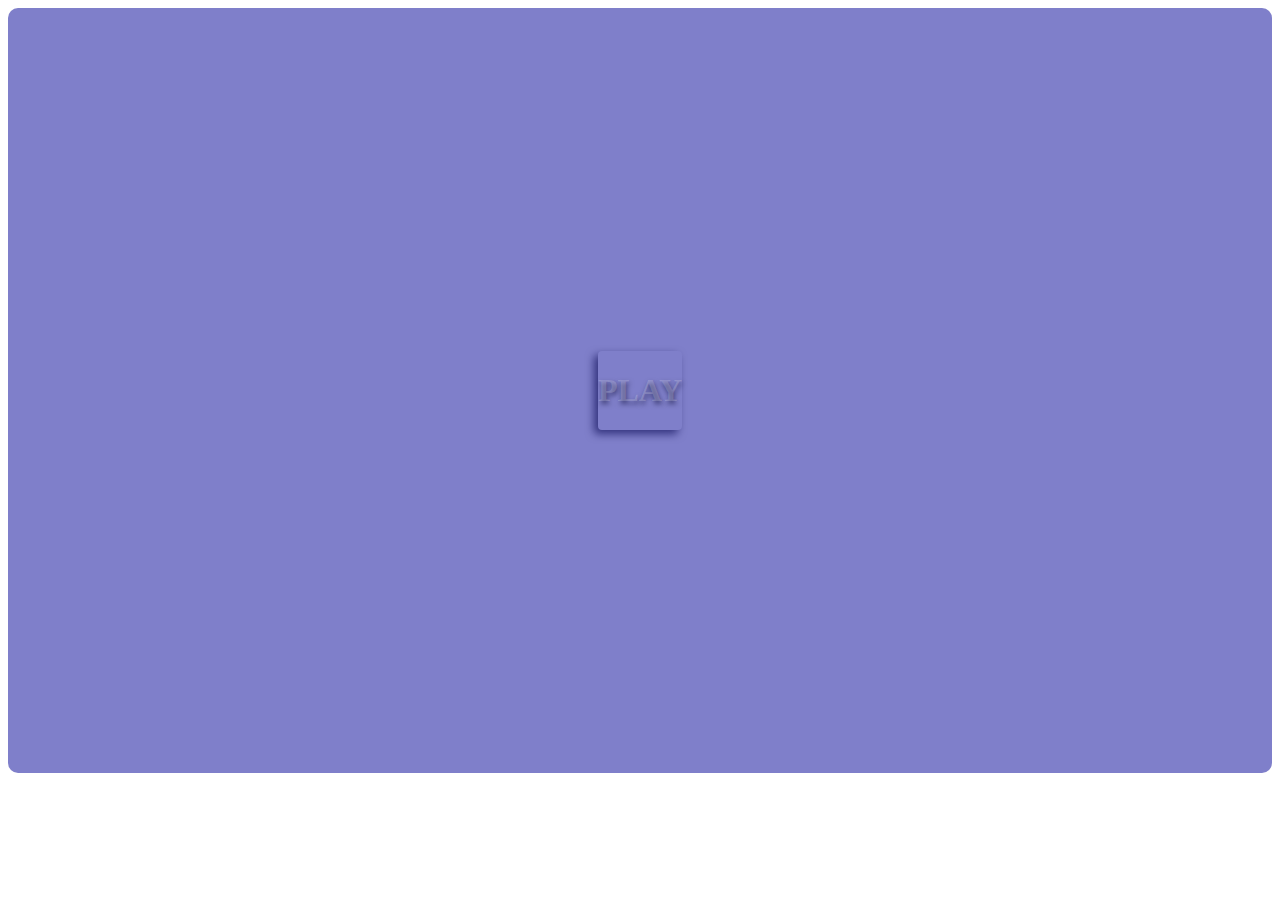
==== alien.html @ b1c65d02 "Add files via upload" ====
<!DOCTYPE html>
 <head>
	 <title>Play a shooting game-Alien attack</title>
	 <meta charset="UTF-8"/>
	 <meta name="viewport" content="width=device-width,initial-scale=1"/>
	<meta name="description" content="Shoot down alien invaders before they reach your location."/>
	 <link rel="stylesheet" href="alien.css" type="text/css"/>
	 <script src="alien.js"></script>
 </head>
	 <body>
	 
	 <div id="maincontainer">
	 
	 <div id="landingscreen" class="gamelayer">
	 
<div class="playdiv">
	 <h1 class="play" onClick="Game.ended=false;Game.resetArrays();if(!Game.assetsloaded){Game.loadingPage();}else{Game.startGame();}">PLAY</h1>
	 </div>
	 </div>
	 
	 <div id="loadingscreen" class="gamelayer">
	 
	 <p id="loadinfo">loading...</p>
	 
	 </div>
	 
	 <div id="canvascontainer" class="gamelayer">
<a id="life" class="txt"></a>
<a id="bullets" class="txt"></a>
<a id="enemies" class="txt"></a>
	 <canvas id="gamescreen"></canvas>
	<h3 id="toast"></h3>
<input type="checkbox" id="check"><label class="txt">Sound</label>
<input type="checkbox" id="check2"><label class="txt">Pause</label>
   <img src="left.png" id="btnL" alt="leftcontrol" class="controls">
   <img src="stop.png" id="btnS" alt="stopcontrol" class="controls">
   <img src="right.png" id="btnR" alt="rightcontrol" class="controls">
   <img src="shoot.png" id="btnF" alt="shootcontrol" class="controls">
</div>
	 
	 <div id="gameoverscreen" class="gamelayer">
	 <h1 id="gameover">Game over</h1>
</div>
   <div id="tryagainscreen" class="gamelayer">
<div class="playdiv">
<h1 onClick="Game.tryAgain();">Try again</h1>
</div>
	 </div>
<div id="creditscreen" class="gamelayer">
<div id="credits">
<h1>You won!!</h1>
</div>
</div>
<div id="sorryscreen" class="gamelayer">
	<h1>Rotate device to portrait mode</h1>
	</div>
	 </div>
	
	 </body>
 </html>
---- alien.css ----
body {
	 background: #FFFFFF;
 }
 
 #maincontainer{
	width: 100%;
  background:rgba(0,0,150,0.5);
  margin: auto;
  border-radius:10px;
}
 
 .gamelayer{
	display: none;
	width: 100%;
	height: 100%;
	align-items: center;
	justify-content: center;
}

a{
  text-decoration:none;
  font-size:12px;
  color:rgba(250,250,250,0.5);
  font-weight:bold;
  text-shadow: 1px 3px 5px rgba(0,0,40,0.5);
  padding-left:10px;
}

#btnL{
	position: relative;
	left: -140px;
	top: 40px;
	border-radius: 21px;
}

#btnR{
	position: relative;
	left: -120px;
	top: 40px;
	border-radius: 20px;
}

#btnS{
	position: relative;
	left: -130px;
	top: 70px;
	border-radius:5px;
}

#btnF{
  position: relative;
  left:220px;
  top:-15px;
	border-radius: 21px;
}

#bullets{
	position: relative;
	left: 0px;
	top: 0px;
}

#check{
  position:relative;
  left:0px;
  top:-20px;
  transform:scale(1.5);
}

#check2{
	position:relative;
	left:0px;
	top:-20px;
	transform:scale(1.5);
	}

label{
  position:relative;
  left:0px;
  top:-20px;
  color:rgba(0,0,40,0.3);
}

h1,#loadinfo{
color:rgba(250,250,250,0.2);
text-shadow:1px 3px 5px rgba(0,0,40,0.5);
}

h3{
	color:rgba(250,250,250,0.2);
	text-shadow:1px 3px 5px rgba(0,0,40,0.5);
	font-size:;
	}
	
	h4{
		color:rgba(250,250,250,0.5);
		text-shadow:1px 3px 5px rgba(0,0,40,0.5);
		font-size:;
		transition: all 0.2 ease;
		}
		
		h3:hover{
			font-size:25px;
			}
		
		h4:hover{
			font-size:25px;
			}
	
	.play{
		color:rgba(250,250,250,0.2);
		}

.playdiv{
border-radius:4px;
box-shadow: -4px 4px 8px rgba(0,0,75,0.6);;
}

#credits{
	text-align:center;
	}
	
	#bullets{
		color:rgba(250,250,250,0.5);
		}
		
		#enemies{
			color:rgba(250,250,250,0.5);
			}
			
			#toast{
				color:red;
				font-size:2em;
				}
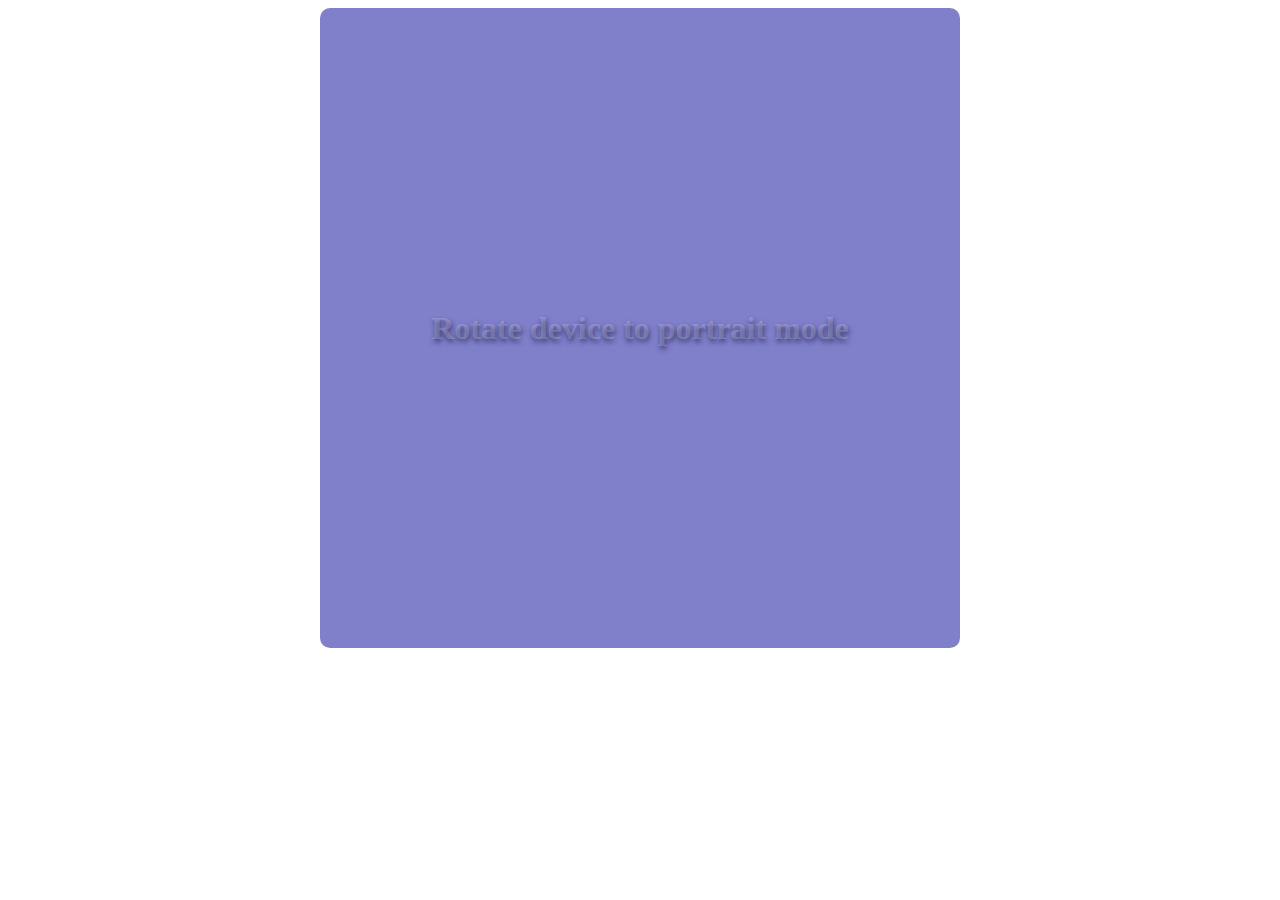
==== commit 17d2d01b: "Add files via upload" ====
--- a/alien.html
+++ b/alien.html
@@ -10,6 +10,17 @@
 	 <body>
 	 
 	 <div id="maincontainer">
+		
+		<div id="instructscreen" class="gamelayer">
+			<p id="mob" class="txt">
+				Shoot down aliens before they cross the red line. Use left arrow to move left,right arrow to move right, stop icon to stop and circle in extreme right to fire.
+				</p>
+				<p id="desk" class="txt">
+Shoot down aliens before they cross the red line. Use left and right arrow to move sideways,down arrow to stop and up arrow to fire.
+</p>
+<br>
+<button id="skip" class="txt">SKIP</button>
+			</div>
 	 
 	 <div id="landingscreen" class="gamelayer">
 	 
@@ -29,7 +40,7 @@
 <a id="bullets" class="txt"></a>
 <a id="enemies" class="txt"></a>
 	 <canvas id="gamescreen"></canvas>
-	<h3 id="toast"></h3>
+	<div id="toast"></div>
 <input type="checkbox" id="check"><label class="txt">Sound</label>
 <input type="checkbox" id="check2"><label class="txt">Pause</label>
    <img src="left.png" id="btnL" alt="leftcontrol" class="controls">
@@ -57,4 +68,4 @@
 	 </div>
 	
 	 </body>
- </html>+ </html>
--- a/alien.css
+++ b/alien.css
@@ -3,11 +3,15 @@
  }
  
  #maincontainer{
-	width: 100%;
   background:rgba(0,0,150,0.5);
   margin: auto;
   border-radius:10px;
 }
+
+button{
+	color:rgba(0,0,60,0.5);
+	font-size:1em;
+	}
  
  .gamelayer{
 	display: none;
@@ -19,7 +23,6 @@
 
 a{
   text-decoration:none;
-  font-size:12px;
   color:rgba(250,250,250,0.5);
   font-weight:bold;
   text-shadow: 1px 3px 5px rgba(0,0,40,0.5);
@@ -27,30 +30,22 @@
 }
 
 #btnL{
-	position: relative;
-	left: -140px;
-	top: 40px;
+	position: absolute;
 	border-radius: 21px;
 }
 
 #btnR{
-	position: relative;
-	left: -120px;
-	top: 40px;
+	position: absolute;
 	border-radius: 20px;
 }
 
 #btnS{
-	position: relative;
-	left: -130px;
-	top: 70px;
+	position: absolute;
 	border-radius:5px;
 }
 
 #btnF{
-  position: relative;
-  left:220px;
-  top:-15px;
+  position: absolute;
 	border-radius: 21px;
 }
 
@@ -63,21 +58,21 @@
 #check{
   position:relative;
   left:0px;
-  top:-20px;
+  top:0px;
   transform:scale(1.5);
 }
 
 #check2{
 	position:relative;
 	left:0px;
-	top:-20px;
+	top:0px;
 	transform:scale(1.5);
 	}
 
 label{
   position:relative;
   left:0px;
-  top:-20px;
+  top:0px;
   color:rgba(0,0,40,0.3);
 }
 
@@ -98,14 +93,6 @@
 		font-size:;
 		transition: all 0.2 ease;
 		}
-		
-		h3:hover{
-			font-size:25px;
-			}
-		
-		h4:hover{
-			font-size:25px;
-			}
 	
 	.play{
 		color:rgba(250,250,250,0.2);
@@ -129,7 +116,19 @@
 			}
 			
 			#toast{
+				display:flex;
+				height:1em;
+				justify-content:center;
+				align-items:center;
+				border:solid;
+		        border-radius:1em;
 				color:red;
 				font-size:2em;
+				font-weight:bold;
 				}
+				
+				#mob,#desk{
+					display:none;
+					color:rgba(250,250,250,0.5);
+					}
 
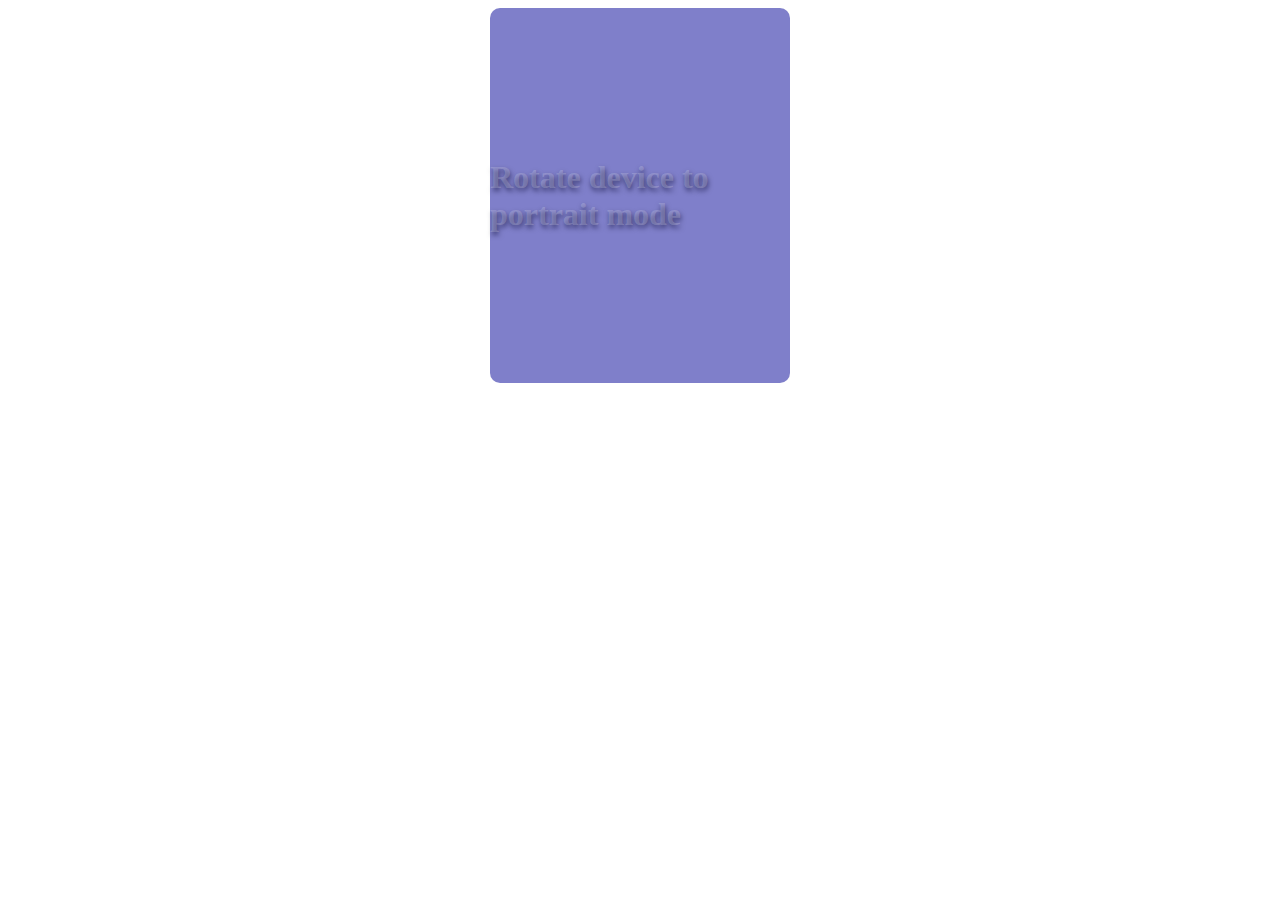
==== commit 36d4bcfa: "Add files via upload" ====
--- a/alien.html
+++ b/alien.html
@@ -13,10 +13,10 @@
 		
 		<div id="instructscreen" class="gamelayer">
 			<p id="mob" class="txt">
-				Shoot down aliens before they cross the red line. Use left arrow to move left,right arrow to move right, stop icon to stop and circle in extreme right to fire.
+				Shoot down aliens before they reach the ground.You must be accurate when shooting because you have limited bullets. Use left arrow to move left,right arrow to move right, stop icon to stop and circle in extreme right to fire.
 				</p>
 				<p id="desk" class="txt">
-Shoot down aliens before they cross the red line. Use left and right arrow to move sideways,down arrow to stop and up arrow to fire.
+Shoot down aliens before they reach the ground.You must be accurate when shooting because you have limited bullets. Use left and right arrow to move sideways,down arrow to stop and up arrow to fire.
 </p>
 <br>
 <button id="skip" class="txt">SKIP</button>
@@ -26,6 +26,7 @@
 	 
 <div class="playdiv">
 	 <h1 class="play" onClick="Game.ended=false;Game.resetArrays();if(!Game.assetsloaded){Game.loadingPage();}else{Game.startGame();}">PLAY</h1>
+	<a class="play" href="index.html">Exit</a>
 	 </div>
 	 </div>
 	 
@@ -60,6 +61,7 @@
 <div id="creditscreen" class="gamelayer">
 <div id="credits">
 <h1>You won!!</h1>
+<a onClick="index.html">Exit</a>
 </div>
 </div>
 <div id="sorryscreen" class="gamelayer">
--- a/alien.css
+++ b/alien.css
@@ -100,7 +100,7 @@
 
 .playdiv{
 border-radius:4px;
-box-shadow: -4px 4px 8px rgba(0,0,75,0.6);;
+box-shadow: -4px 4px 8px rgba(0,0,75,0.6);
 }
 
 #credits{
